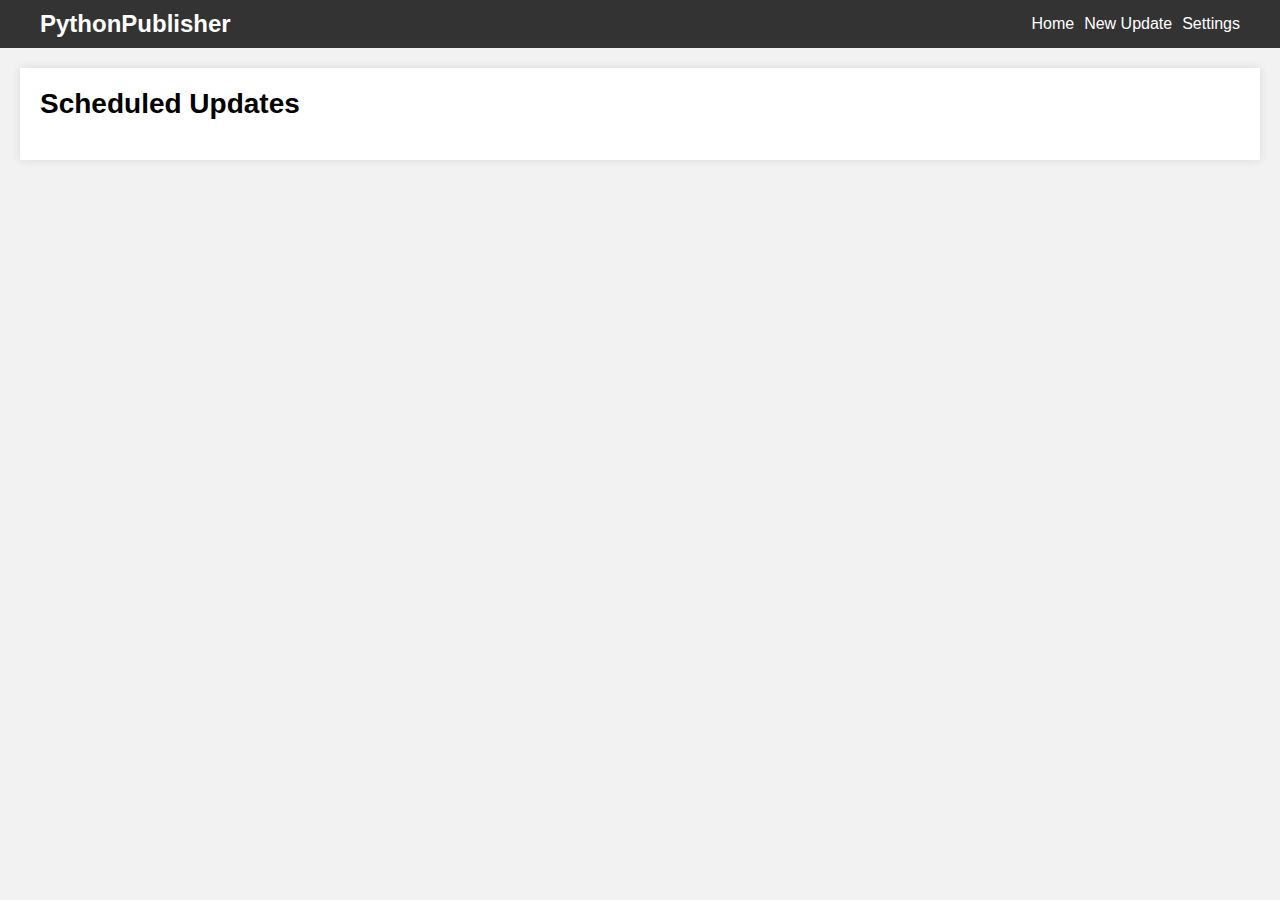
==== static/index.html @ f77a1b54 "Init Commit for v2" ====
<!DOCTYPE html>
<html lang="en">
<head>
  <meta charset="UTF-8">
  <meta name="viewport" content="width=device-width, initial-scale=1.0">
  <link rel="stylesheet" href="style.css">
  <title>PythonPublisher - Scheduled Updates</title>
</head>
<body>
  <header>
    <div class="header-container">
      <a class="logo" href="index.html">PythonPublisher</a>
      <nav>
        <ul>
          <li><a href="index.html">Home</a></li>
          <li><a href="new/index.html">New Update</a></li>
          <li><a href="settings/index.html">Settings</a></li>
        </ul>
      </nav>
    </div>
  </header>

  <main>
    <h1>Scheduled Updates</h1>
    <!-- Display list of scheduled updates with options to edit and delete -->
    <ul class="scheduled-updates">
      <!-- Placeholder list item -->
      <!-- <li>
        <div class="update-info">
          <span class="update-name">Update Name</span>
          <span class="update-time">Scheduled Time</span>
          <span class="update-universe">Universe ID: 123</span>
          <span class="update-place">Place ID: 456</span>
          <span class="update-restart">Restart Servers: Yes</span>
        </div>
        <div class="update-actions">
          <button class="inspect-button">Inspect</button>
          <button class="edit-button">Edit</button>
          <button class="delete-button">Delete</button>
        </div>
      </li> -->
    </ul>
  </main>

  <div id="inspect-modal" class="modal">
    <div class="modal-content">
      <span class="close">&times;</span>
      <h2>Inspect Update</h2>
      <p><strong>Name:</strong> <span id="inspect-update-name"></span></p>
      <p><strong>Scheduled Time:</strong> <span id="inspect-update-time"></span></p>
      <p><strong>Universe ID:</strong> <span id="inspect-update-universe"></span></p>
      <p><strong>Place ID:</strong> <span id="inspect-update-place"></span></p>
      <p><strong>Restart Servers:</strong> <span id="inspect-update-restart"></span></p>
      <div class="inspect-actions">
        <button class="edit-button">Edit</button>
        <button class="delete-button">Delete</button>
      </div>
    </div>
  </div>

  <div id="edit-modal" class="modal">
    <div class="modal-content">
      <span class="close">&times;</span>
      <h2>Edit Update</h2>
      <form id="edit-form">
        <label for="edit-update-name">Name:</label>
        <input type="text" id="edit-update-name" required>

        <label for="edit-update-time">Scheduled Time:</label>
        <input type="datetime-local" id="edit-update-time" required>

        <label for="edit-update-universe">Universe ID:</label>
        <input type="text" id="edit-update-universe" required>

        <label for="edit-update-place">Place ID:</label>
        <input type="text" id="edit-update-place" required>

        <label for="edit-update-restart">Restart Servers:</label>
        <select id="edit-update-restart">
          <option value="none">None</option>
          <option value="shutdown">Shutdown</option>
          <option value="migrate">Migrate</option>
        </select>

        <label for="edit-update-type">Update Type:</label>
        <select id="edit-update-type">
          <option value="publish">Publish</option>
          <option value="save">Save</option>
        </select>

        <button type="submit">OK</button>
      </form>
    </div>
  </div>

  <script src="script.js"></script>
</body>
</html>
---- static/style.css ----
/* Global styles */
body {
  font-family: Arial, sans-serif;
  margin: 0;
  padding: 0;
  background-color: #f2f2f2;
}

header {
  background-color: #333;
  color: #fff;
  padding: 10px;
}

.header-container {
  display: flex;
  align-items: center;
  justify-content: space-between;
  max-width: 1200px;
  margin: 0 auto;
}

.logo {
  font-size: 24px;
  font-weight: bold;
  color: #fff;
  text-decoration: none;
}

nav ul {
  list-style: none;
  padding: 0;
  margin: 0;
  display: flex;
}

nav ul li {
  margin-left: 10px;
}

nav ul li a {
  color: #fff;
  text-decoration: none;
}

main {
  max-width: 1200px;
  margin: 20px auto;
  padding: 20px;
  background-color: #fff;
  box-shadow: 0 0 10px rgba(0, 0, 0, 0.1);
}

h1 {
  margin-top: 0;
  font-size: 28px;
  margin-bottom: 20px;
}

form {
  display: grid;
  gap: 10px;
}

button[type="submit"] {
  padding: 10px 20px;
  background-color: #2980b9;
  color: #fff;
  border: none;
  border-radius: 5px;
  cursor: pointer;
}

button[type="submit"]:hover {
  background-color: #1c6080;
}

.scheduled-updates {
  list-style: none;
  padding: 0;
}

.scheduled-updates li {
  padding: 8px 0;
}

.update-item {
  display: flex;
  justify-content: space-between;
  align-items: center;
  border-bottom: 1px solid #ccc;
  padding: 10px 0;
}

.update-info {
  padding-bottom: 3px;
}

.update-actions {
  padding-top: 3px;
}

.update-name {
  font-weight: bold;
  font-size: 18px;
}

.update-time {
  color: #888;
  font-size: 14px;
}

.action-buttons {
  display: flex;
  gap: 10px;
}

.action-button {
  padding: 8px 16px;
  border: none;
  background-color: #333;
  color: #fff;
  border-radius: 5px;
  cursor: pointer;
}

.action-button:hover {
  background-color: #222;
}

.modal {
  display: none;
  position: fixed;
  z-index: 999;
  left: 0;
  top: 0;
  width: 100%;
  height: 100%;
  background-color: rgba(0, 0, 0, 0.5);
}

.modal-content {
  display: flex;
  flex-direction: column;
  align-items: center;
  justify-content: center;
  background-color: #fff;
  padding: 20px;
  max-width: 400px;
  margin: 0 auto;
  margin-top: 100px;
  border-radius: 5px;
  position: relative;
}

.close {
  position: absolute;
  top: 10px;
  right: 10px;
  font-size: 20px;
  color: #888;
  cursor: pointer;
}

.close:hover {
  color: #555;
}

.modal h2 {
  font-size: 24px;
  margin-bottom: 10px;
}

.modal p {
  margin-bottom: 5px;
}

.update-status {
  display: inline-block;
  padding: 4px 8px;
  font-size: 14px;
  font-weight: bold;
  border-radius: 4px;
}

.status-pending {
  background-color: #f0ad4e;
  color: #fff;
}

.status-completed {
  background-color: #5cb85c;
  color: #fff;
}

.status-failed {
  background-color: #d9534f;
  color: #fff;
}

.status-working {
  background-color: yellow;
  color: #fff;
}

.inspect-button,
.edit-button,
.delete-button {
  display: inline-block;
  padding: 8px 16px;
  font-size: 14px;
  font-weight: bold;
  border: none;
  border-radius: 4px;
  cursor: pointer;
}

.inspect-button {
  background-color: #007bff;
  color: #fff;
}

.edit-button {
  background-color: #ffc107;
  color: #212529;
}

.delete-button {
  background-color: #dc3545;
  color: #fff;
}
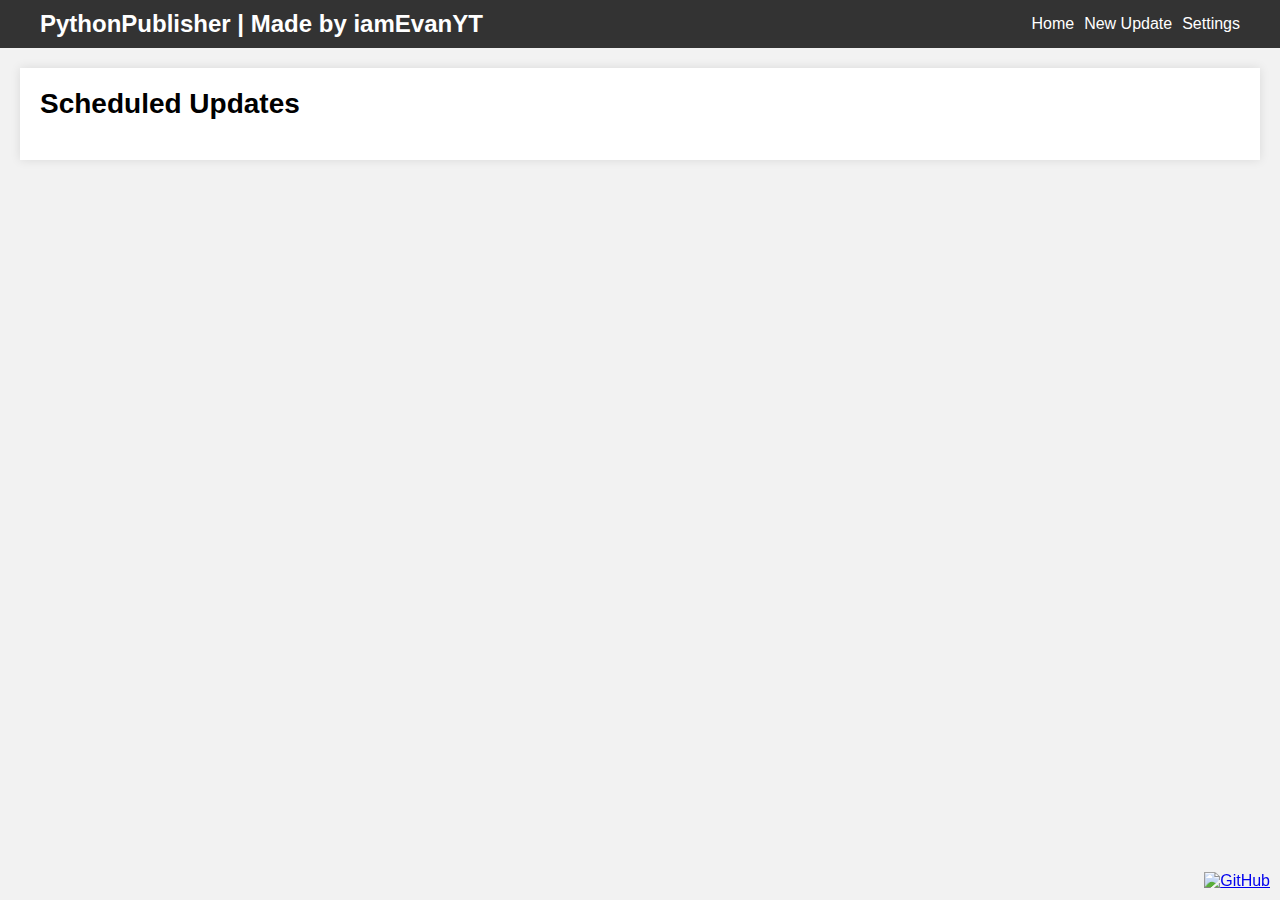
==== commit 191a90f6: "Added Github Icon to redirect to Github Repo" ====
--- a/static/index.html
+++ b/static/index.html
@@ -9,7 +9,7 @@
 <body>
   <header>
     <div class="header-container">
-      <a class="logo" href="index.html">PythonPublisher</a>
+      <a class="logo" href="index.html">PythonPublisher | Made by iamEvanYT</a>
       <nav>
         <ul>
           <li><a href="index.html">Home</a></li>
@@ -51,6 +51,7 @@
       <p><strong>Universe ID:</strong> <span id="inspect-update-universe"></span></p>
       <p><strong>Place ID:</strong> <span id="inspect-update-place"></span></p>
       <p><strong>Restart Servers:</strong> <span id="inspect-update-restart"></span></p>
+      <p><strong>Update Type:</strong> <span id="inspect-update-type"></span></p>
       <div class="inspect-actions">
         <button class="edit-button">Edit</button>
         <button class="delete-button">Delete</button>
@@ -93,6 +94,10 @@
     </div>
   </div>
 
+  <a class="github-icon" href="https://github.com/iamEvanYT/PythonPublisher/" target="_blank">
+    <img src="../assets/github-icon.png" alt="GitHub" width="50" height="50">
+  </a>
+
   <script src="script.js"></script>
 </body>
 </html>
--- a/static/style.css
+++ b/static/style.css
@@ -199,7 +199,7 @@
 }
 
 .status-working {
-  background-color: yellow;
+  background-color: rgb(168, 168, 0);
   color: #fff;
 }
 
@@ -228,4 +228,11 @@
 .delete-button {
   background-color: #dc3545;
   color: #fff;
+}
+
+.github-icon {
+  position: fixed;
+  bottom: 10px;
+  right: 10px;
+  z-index: 9999;
 }